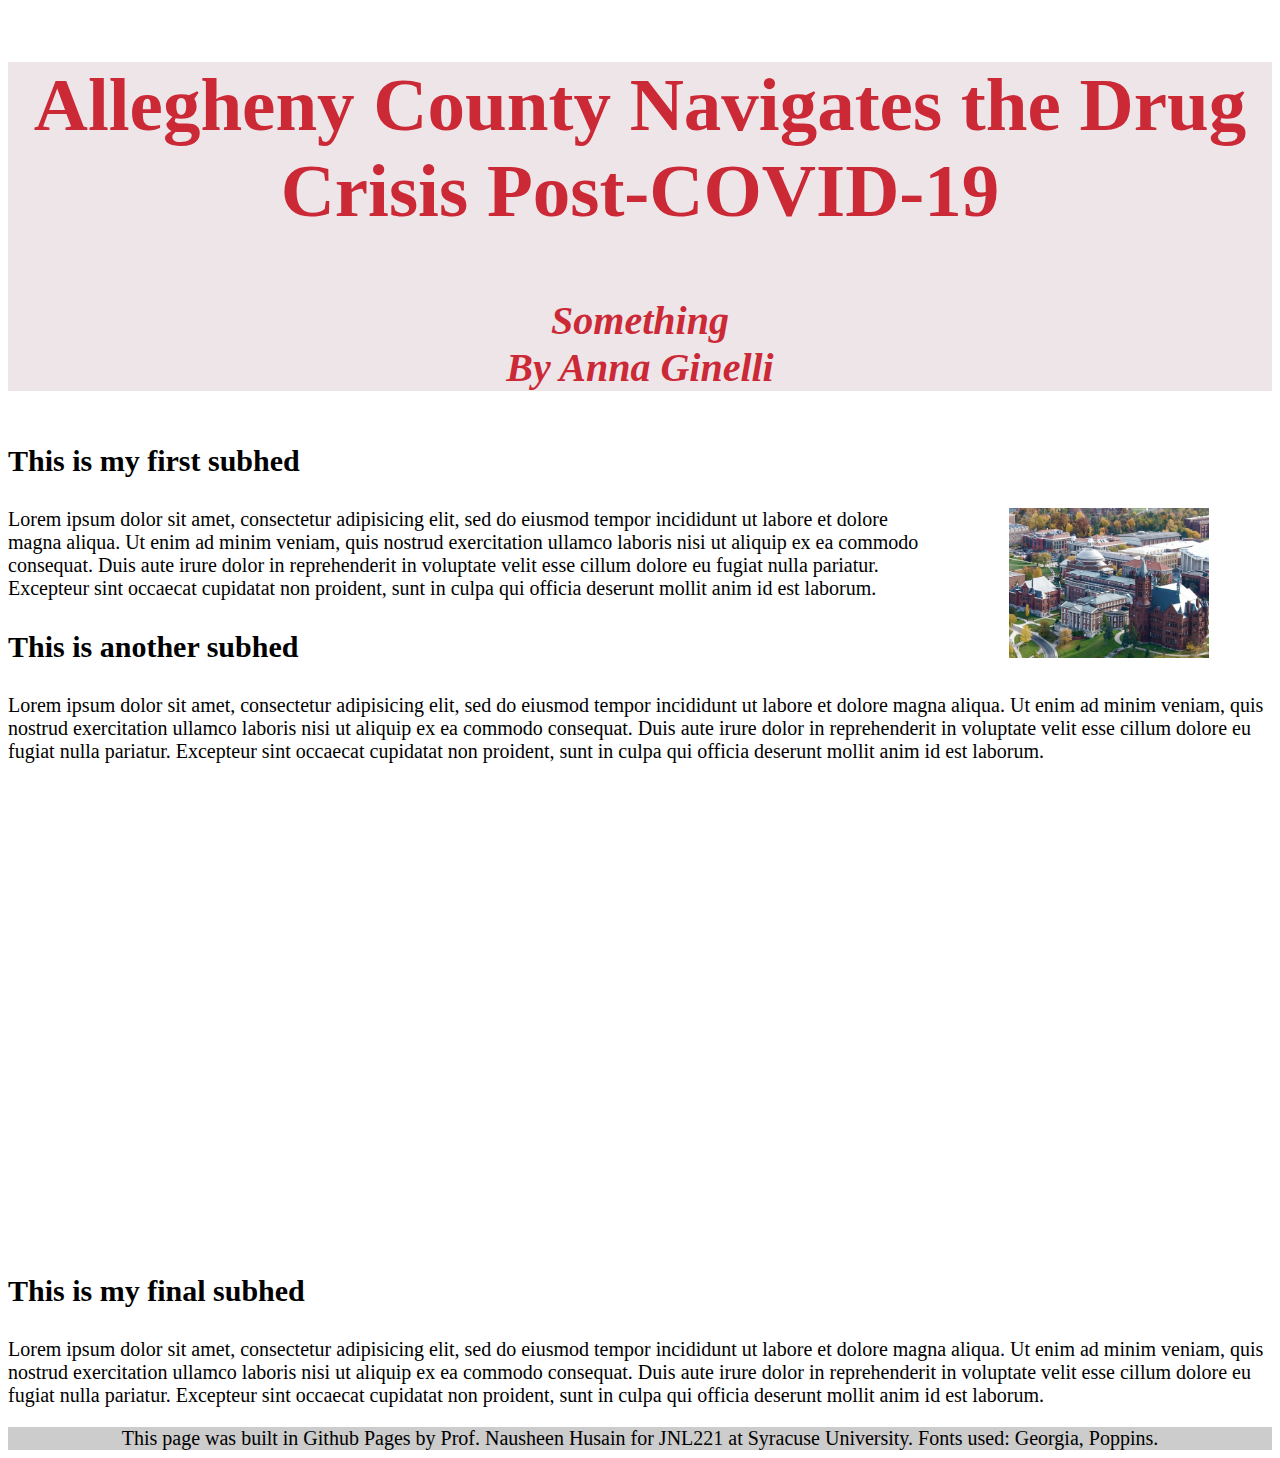
==== final.html @ e8ea5589 "Add files via upload" ====
<!-- This is the completed HTML page for our final project template. -->

<!DOCTYPE html>
<html lang="en">
	<head>
		<title>Final project template: HTML</title>
		<!-- Required meta tags -->
		<meta charset="utf-8">
		<meta name="viewport" content="width=device-width, initial-scale=1">
		<!-- Link tag for CSS -->
    	<link rel="stylesheet" type="text/css" href="final.css">
		<!-- Google font: Poppins -->
		<link rel="preconnect" href="https://fonts.googleapis.com">
        <link rel="preconnect" href="https://fonts.gstatic.com" crossorigin>
        <link href="https://fonts.googleapis.com/css2?family=Poppins:wght@200&display=swap" rel="stylesheet">
	</head>
		
	<body>
		<section class="header"> 
			<h2> Allegheny County Navigates the Drug Crisis Post-COVID-19 </h2>
			<h4> Something <br>By Anna Ginelli</h4>
		</section> 
		<section>
			<h3>This is my first subhed</h3>
			<img src="syr.png" alt="Syracuse University" height=150 px width=200 px>
			<p>Lorem ipsum dolor sit amet, consectetur adipisicing elit, sed do eiusmod
			tempor incididunt ut labore et dolore magna aliqua. Ut enim ad minim veniam,
			quis nostrud exercitation ullamco laboris nisi ut aliquip ex ea commodo
			consequat. Duis aute irure dolor in reprehenderit in voluptate velit esse
			cillum dolore eu fugiat nulla pariatur. Excepteur sint occaecat cupidatat non
			proident, sunt in culpa qui officia deserunt mollit anim id est laborum.</p>
		</section>
		<section>
			<h3>This is another subhed</h3>
			<p>Lorem ipsum dolor sit amet, consectetur adipisicing elit, sed do eiusmod
			tempor incididunt ut labore et dolore magna aliqua. Ut enim ad minim veniam,
			quis nostrud exercitation ullamco laboris nisi ut aliquip ex ea commodo
			consequat. Duis aute irure dolor in reprehenderit in voluptate velit esse
			cillum dolore eu fugiat nulla pariatur. Excepteur sint occaecat cupidatat non
			proident, sunt in culpa qui officia deserunt mollit anim id est laborum.</p>
		</section>
		<section>
			<!-- This is a sample chart. -->
			<iframe title="In Allegheny County, Black residents are hardest hit by overdose deaths, data shows " aria-label="Column Chart" id="datawrapper-chart-DTWea" src="https://datawrapper.dwcdn.net/DTWea/4/" scrolling="no" frameborder="0" style="width: 0; min-width: 100% !important; border: none;" height="457" data-external="1"></iframe><script type="text/javascript">!function(){"use strict";window.addEventListener("message",(function(a){if(void 0!==a.data["datawrapper-height"]){var e=document.querySelectorAll("iframe");for(var t in a.data["datawrapper-height"])for(var r=0;r<e.length;r++)if(e[r].contentWindow===a.source){var i=a.data["datawrapper-height"][t]+"px";e[r].style.height=i}}}))}();</script>
</body>
</html>

		</section>
		<section>
			<h3>This is my final subhed</h3>
			<p>Lorem ipsum dolor sit amet, consectetur adipisicing elit, sed do eiusmod
			tempor incididunt ut labore et dolore magna aliqua. Ut enim ad minim veniam,
			quis nostrud exercitation ullamco laboris nisi ut aliquip ex ea commodo
			consequat. Duis aute irure dolor in reprehenderit in voluptate velit esse
			cillum dolore eu fugiat nulla pariatur. Excepteur sint occaecat cupidatat non
			proident, sunt in culpa qui officia deserunt mollit anim id est laborum.</p>
		</section>
		<div class="footer">
			<p>This page was built in Github Pages by Prof. Nausheen Husain for JNL221 at Syracuse University. Fonts used: Georgia, Poppins.</p>
		</div>
	</body>
</html>
---- final.css ----
/*This is the CSS page for our final template.*/

.footer p {
	background-color: #cccccc;
	text-align: center;
	font-size: 20px;
	margin-bottom: 0;
}
.header {
	height: auto;
	font-weight: bold;
	font-size: 50px;
	text-align: center;
	font-family: 'Georgia', serif;
	background-color: #EEE5E9;
	color: #CC2936;
}
h4 {
	font-style: italic;
	font-size: 40px;
	font-family: 'Georgia', serif;
}
h3 {
	font-size: 30px;
}
p {
	font-famlily: 'Poppins', sans-serif;
	font-size: 20px;
}
img {
	float: right;
	margin-right: 5%;
	margin-left: 5%
}
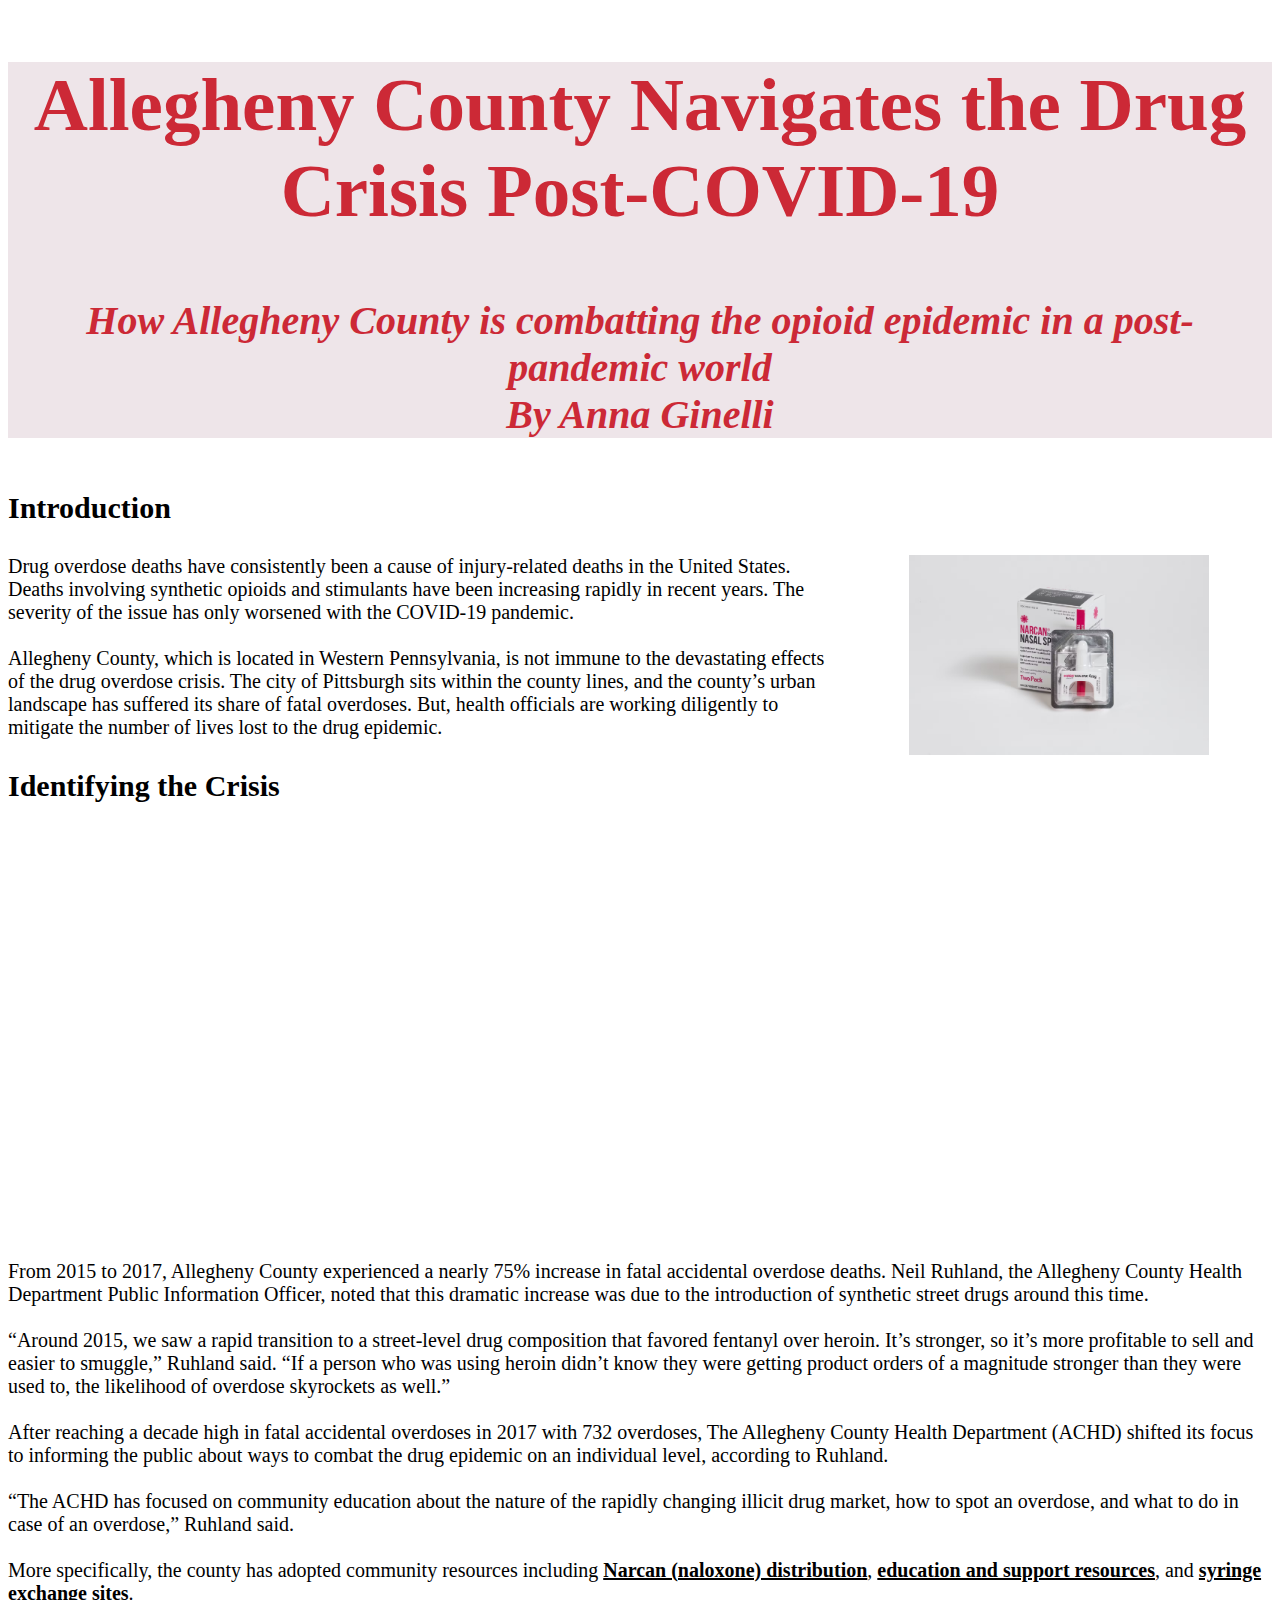
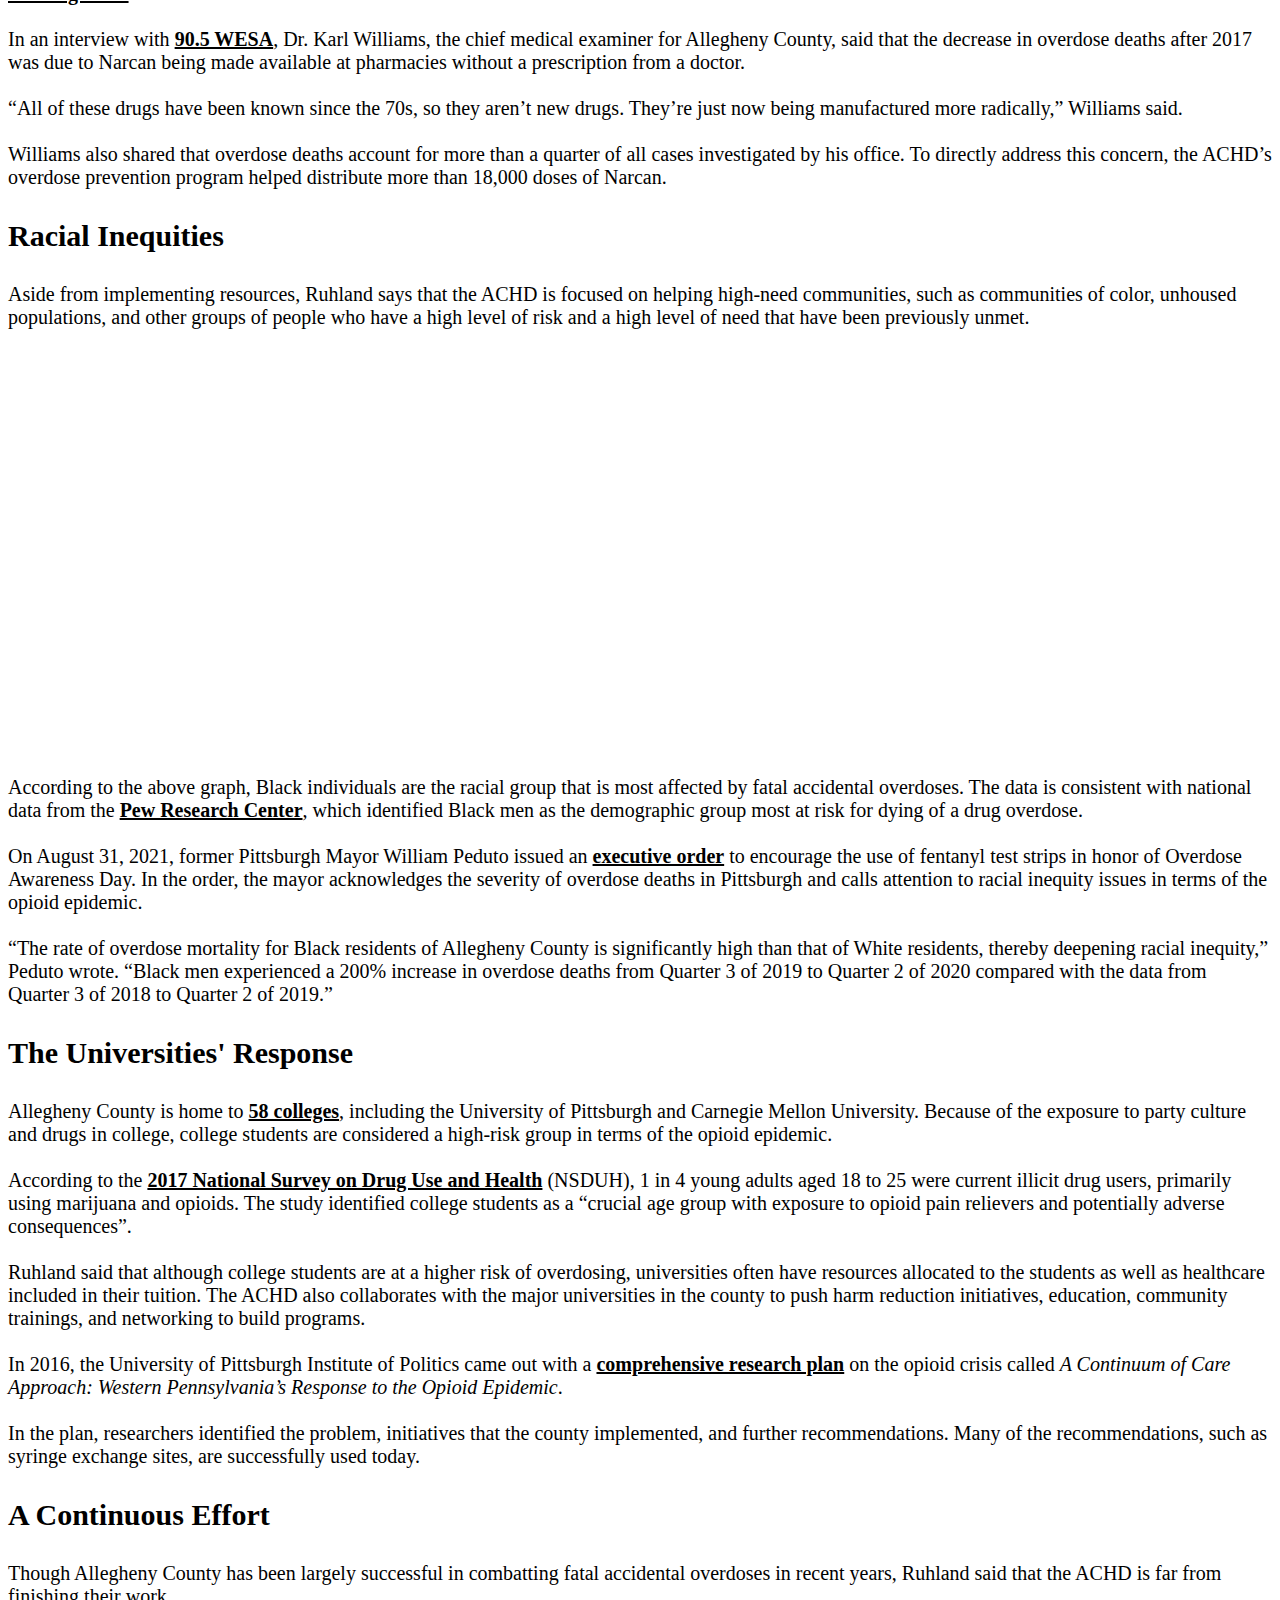
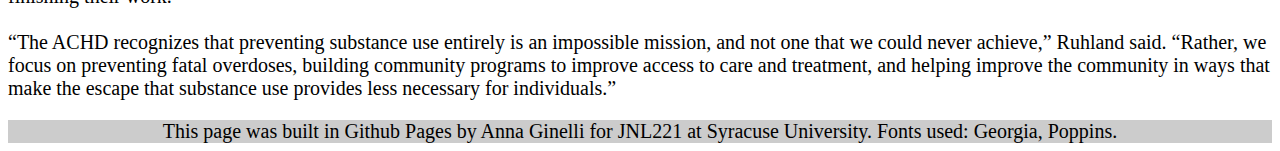
==== commit 8eed6fe9: "Add files via file upload" ====
--- a/final.html
+++ b/final.html
@@ -18,45 +18,72 @@
 	<body>
 		<section class="header"> 
 			<h2> Allegheny County Navigates the Drug Crisis Post-COVID-19 </h2>
-			<h4> Something <br>By Anna Ginelli</h4>
+			<h4> How Allegheny County is combatting the opioid epidemic in a post-pandemic world<br>By Anna Ginelli</h4>
 		</section> 
 		<section>
-			<h3>This is my first subhed</h3>
-			<img src="syr.png" alt="Syracuse University" height=150 px width=200 px>
-			<p>Lorem ipsum dolor sit amet, consectetur adipisicing elit, sed do eiusmod
-			tempor incididunt ut labore et dolore magna aliqua. Ut enim ad minim veniam,
-			quis nostrud exercitation ullamco laboris nisi ut aliquip ex ea commodo
-			consequat. Duis aute irure dolor in reprehenderit in voluptate velit esse
-			cillum dolore eu fugiat nulla pariatur. Excepteur sint occaecat cupidatat non
-			proident, sunt in culpa qui officia deserunt mollit anim id est laborum.</p>
+			<h3>Introduction</h3>
+			<img src="narcan.png" alt="Narcan" height=200 px width=300 px>
+			<p>Drug overdose deaths have consistently been a cause of injury-related deaths in the United States. Deaths involving synthetic opioids and stimulants have been increasing rapidly in recent years. The severity of the issue has only worsened with the COVID-19 pandemic.<br>
+			<br> 
+			Allegheny County, which is located in Western Pennsylvania, is not immune to the devastating effects of the drug overdose crisis. The city of Pittsburgh sits within the county lines, and the county’s urban landscape has suffered its share of fatal overdoses. But, health officials are working diligently to mitigate the number of lives lost to the drug epidemic.</p>
+		<section>
+			<h3>Identifying the Crisis</h3>
+
+			<iframe title="Allegheny County experiences rapid decrease in accidental overdose deaths after Narcan becomes more accessible" aria-label="Interactive line chart" id="datawrapper-chart-2nO0v" src="https://datawrapper.dwcdn.net/2nO0v/2/" scrolling="no" frameborder="0" style="width: 0; margin-left: 5%;border: none;" height="383"></iframe></iframe><script type="text/javascript">!function(){"use strict";window.addEventListener("message",(function(a){if(void 0!==a.data["datawrapper-height"]){var e=document.querySelectorAll("iframe");for(var t in a.data["datawrapper-height"])for(var r=0;r<e.length;r++)if(e[r].contentWindow===a.source){var i=a.data["datawrapper-height"][t]+"px";e[r].style.height=i}}}))}();</script>
+	
+			<p>From 2015 to 2017, Allegheny County experienced a nearly 75% increase in fatal accidental overdose deaths. Neil Ruhland, the Allegheny County Health Department Public Information Officer, noted that this dramatic increase was due to the introduction of synthetic street drugs around this time.<br> 
+			<br> 
+			“Around 2015, we saw a rapid transition to a street-level drug composition that favored fentanyl over heroin. It’s stronger, so it’s more profitable to sell and easier to smuggle,” Ruhland said. “If a person who was using heroin didn’t know they were getting product orders of a magnitude stronger than they were used to, the likelihood of overdose skyrockets as well.”<br> 
+			<br> 
+			After reaching a decade high in fatal accidental overdoses in 2017 with 732 overdoses, The Allegheny County Health Department (ACHD) shifted its focus to informing the public about ways to combat the drug epidemic on an individual level, according to Ruhland.<br> 
+			<br> 
+			“The ACHD has focused on community education about the nature of the rapidly changing illicit drug market, how to spot an overdose, and what to do in case of an overdose,” Ruhland said.<br> 
+			<br>   
+			More specifically, the county has adopted community resources including <strong><a href="https://www.alleghenycounty.us/Health-Department/Programs/Special-Initiatives/Overdose-Prevention/Naloxone-Information.aspx" target="_blank">Narcan (naloxone) distribution</a></strong>, <strong><a href="https://www.alleghenycounty.us/Health-Department/Programs/Special-Initiatives/Overdose-Prevention/Opioid-Resources-and-FAQ.aspx" target="_blank">education and support resources</a></strong>, and <strong><a href="https://www.pppgh.org/" target="_blank">syringe exchange sites</a></strong>.<br> 
+			<br> 
+			In an interview with <strong><a href="https://www.wesa.fm/health-science-tech/2022-07-08/overdose-deaths-rise-in-allegheny-county-for-the-third-straight-year" target="_blank">90.5 WESA</a></strong>, Dr. Karl Williams, the chief medical examiner for Allegheny County, said that the decrease in overdose deaths after 2017 was due to Narcan being made available at pharmacies without a prescription from a doctor.<br> 
+			<br> 
+			“All of these drugs have been known since the 70s, so they aren’t new drugs. They’re just now being manufactured more radically,” Williams said.<br> 
+			<br> 
+			Williams also shared that overdose deaths account for more than a quarter of all cases investigated by his office. To directly address this concern, the ACHD’s overdose prevention program helped distribute more than 18,000 doses of Narcan.</p>
 		</section>
 		<section>
-			<h3>This is another subhed</h3>
-			<p>Lorem ipsum dolor sit amet, consectetur adipisicing elit, sed do eiusmod
-			tempor incididunt ut labore et dolore magna aliqua. Ut enim ad minim veniam,
-			quis nostrud exercitation ullamco laboris nisi ut aliquip ex ea commodo
-			consequat. Duis aute irure dolor in reprehenderit in voluptate velit esse
-			cillum dolore eu fugiat nulla pariatur. Excepteur sint occaecat cupidatat non
-			proident, sunt in culpa qui officia deserunt mollit anim id est laborum.</p>
-		</section>
-		<section>
-			<!-- This is a sample chart. -->
-			<iframe title="In Allegheny County, Black residents are hardest hit by overdose deaths, data shows " aria-label="Column Chart" id="datawrapper-chart-DTWea" src="https://datawrapper.dwcdn.net/DTWea/4/" scrolling="no" frameborder="0" style="width: 0; min-width: 100% !important; border: none;" height="457" data-external="1"></iframe><script type="text/javascript">!function(){"use strict";window.addEventListener("message",(function(a){if(void 0!==a.data["datawrapper-height"]){var e=document.querySelectorAll("iframe");for(var t in a.data["datawrapper-height"])for(var r=0;r<e.length;r++)if(e[r].contentWindow===a.source){var i=a.data["datawrapper-height"][t]+"px";e[r].style.height=i}}}))}();</script>
+			<h3>Racial Inequities</h3>
+			<p>Aside from implementing resources, Ruhland says that the ACHD is focused on helping high-need communities, such as communities of color, unhoused populations, and other groups of people who have a high level of risk and a high level of need that have been previously unmet.</p>
+
+			<iframe title="In Allegheny County, Black residents are hardest hit by overdose deaths, data shows " aria-label="Column Chart" id="datawrapper-chart-DTWea" src="https://datawrapper.dwcdn.net/DTWea/4/" s scrolling="no" frameborder="0" style="width: 0; margin-left: 5%;border: none;" height="383"></iframe><script type="text/javascript">!function(){"use strict";window.addEventListener("message",(function(a){if(void 0!==a.data["datawrapper-height"]){var e=document.querySelectorAll("iframe");for(var t in a.data["datawrapper-height"])for(var r=0;r<e.length;r++)if(e[r].contentWindow===a.source){var i=a.data["datawrapper-height"][t]+"px";e[r].style.height=i}}}))}();</script>
+
+		<p>According to the above graph, Black individuals are the racial group that is most affected by fatal accidental overdoses. The data is consistent with national data from the <strong><a href="https://www.pewresearch.org/short-reads/2022/01/19/recent-surge-in-u-s-drug-overdose-deaths-has-hit-black-men-the-hardest/" target="_blank">Pew Research Center</a></strong>, which identified Black men as the demographic group most at risk for dying of a drug overdose.<br> 
+		<br> 
+		On August 31, 2021, former Pittsburgh Mayor William Peduto issued an <strong><a href="https://apps.pittsburghpa.gov/redtail/images/15559_EO_Final_Fentanyl.pdf" target="_blank">executive order</a></strong> to encourage the use of fentanyl test strips in honor of Overdose Awareness Day. In the order, the mayor acknowledges the severity of overdose deaths in Pittsburgh and calls attention to racial inequity issues in terms of the opioid epidemic.<br> 
+		<br> 
+		“The rate of overdose mortality for Black residents of Allegheny County is significantly high than that of White residents, thereby deepening racial inequity,” Peduto wrote. “Black men experienced a 200% increase in overdose deaths from Quarter 3 of 2019 to Quarter 2 of 2020 compared with the data from Quarter 3 of 2018 to Quarter 2 of 2019.”</p>
+	</section> 
+	<section>
+		<h3>The Universities' Response</h3>
+		<p>Allegheny County is home to <strong><a href="https://www.countyoffice.org/pa-allegheny-county-colleges/" target="_blank">58 colleges</a></strong>, including the University of Pittsburgh and Carnegie Mellon University. Because of the exposure to party culture and drugs in college, college students are considered a high-risk group in terms of the opioid epidemic.<br>
+		<br>
+		According to the <strong><a href="https://www.ncbi.nlm.nih.gov/pmc/articles/PMC7500461/" target="_blank">2017 National Survey on Drug Use and Health</a></strong> (NSDUH), 1 in 4 young adults aged 18 to 25 were current illicit drug users, primarily using marijuana and opioids. The study identified college students as a “crucial age group with exposure to opioid pain relievers and potentially adverse consequences”.<br>
+		<br>
+		Ruhland said that although college students are at a higher risk of overdosing, universities often have resources allocated to the students as well as healthcare included in their tuition. The ACHD also collaborates with the major universities in the county to push harm reduction initiatives, education, community trainings, and networking to build programs.<br>
+		<br>
+		In 2016, the University of Pittsburgh Institute of Politics came out with a <strong><a href="http://iop.pitt.edu/sites/default/files/Reports/Status_Reports/A%20Continuum%20of%20Care%20Approach%20-%20Western%20Pennsylvania%27s%20Response%20to%20the%20Opioid%20Epidemic.pdf" target="_blank">comprehensive research plan</a></strong> on the opioid crisis called <i>A Continuum of Care Approach: Western Pennsylvania’s Response to the Opioid Epidemic</i>.<br>
+		<br>
+		In the plan, researchers identified the problem, initiatives that the county implemented, and further recommendations. Many of the recommendations, such as syringe exchange sites, are successfully used today.</p> 
+	</section>
+	<section>
+		<h3> A Continuous Effort </h3>
+		<p>Though Allegheny County has been largely successful in combatting fatal accidental overdoses in recent years, Ruhland said that the ACHD is far from finishing their work.<br>
+		<br>
+		“The ACHD recognizes that preventing substance use entirely is an impossible mission, and not one that we could never achieve,” Ruhland said. “Rather, we focus on preventing fatal overdoses, building community programs to improve access to care and treatment, and helping improve the community in ways that make the escape that substance use provides less necessary for individuals.”</p>
+	</section>
 </body>
 </html>
 
 		</section>
-		<section>
-			<h3>This is my final subhed</h3>
-			<p>Lorem ipsum dolor sit amet, consectetur adipisicing elit, sed do eiusmod
-			tempor incididunt ut labore et dolore magna aliqua. Ut enim ad minim veniam,
-			quis nostrud exercitation ullamco laboris nisi ut aliquip ex ea commodo
-			consequat. Duis aute irure dolor in reprehenderit in voluptate velit esse
-			cillum dolore eu fugiat nulla pariatur. Excepteur sint occaecat cupidatat non
-			proident, sunt in culpa qui officia deserunt mollit anim id est laborum.</p>
-		</section>
+		
 		<div class="footer">
-			<p>This page was built in Github Pages by Prof. Nausheen Husain for JNL221 at Syracuse University. Fonts used: Georgia, Poppins.</p>
+			<p>This page was built in Github Pages by Anna Ginelli for JNL221 at Syracuse University. Fonts used: Georgia, Poppins.</p>
 		</div>
 	</body>
 </html>--- a/final.css
+++ b/final.css
@@ -31,4 +31,30 @@
 	float: right;
 	margin-right: 5%;
 	margin-left: 5%
+}
+iframe{
+	min-width: 90%;
+	margin-top: 20px;
+}
+a {
+	color: black;
+}
+
+a:hover {
+	color: red;
+}
+@media only screen and (max-width: 767px)
+{
+ 
+ .list{
+ 	float: none;
+ 	min-width: 90%;
+ 	margin-left: 10px;
+ 	margin-bottom: 30px;
+ }
+ iframe {
+ 	min-width: 90%;
+ 	margin-right: 10px;
+ }
+
 }